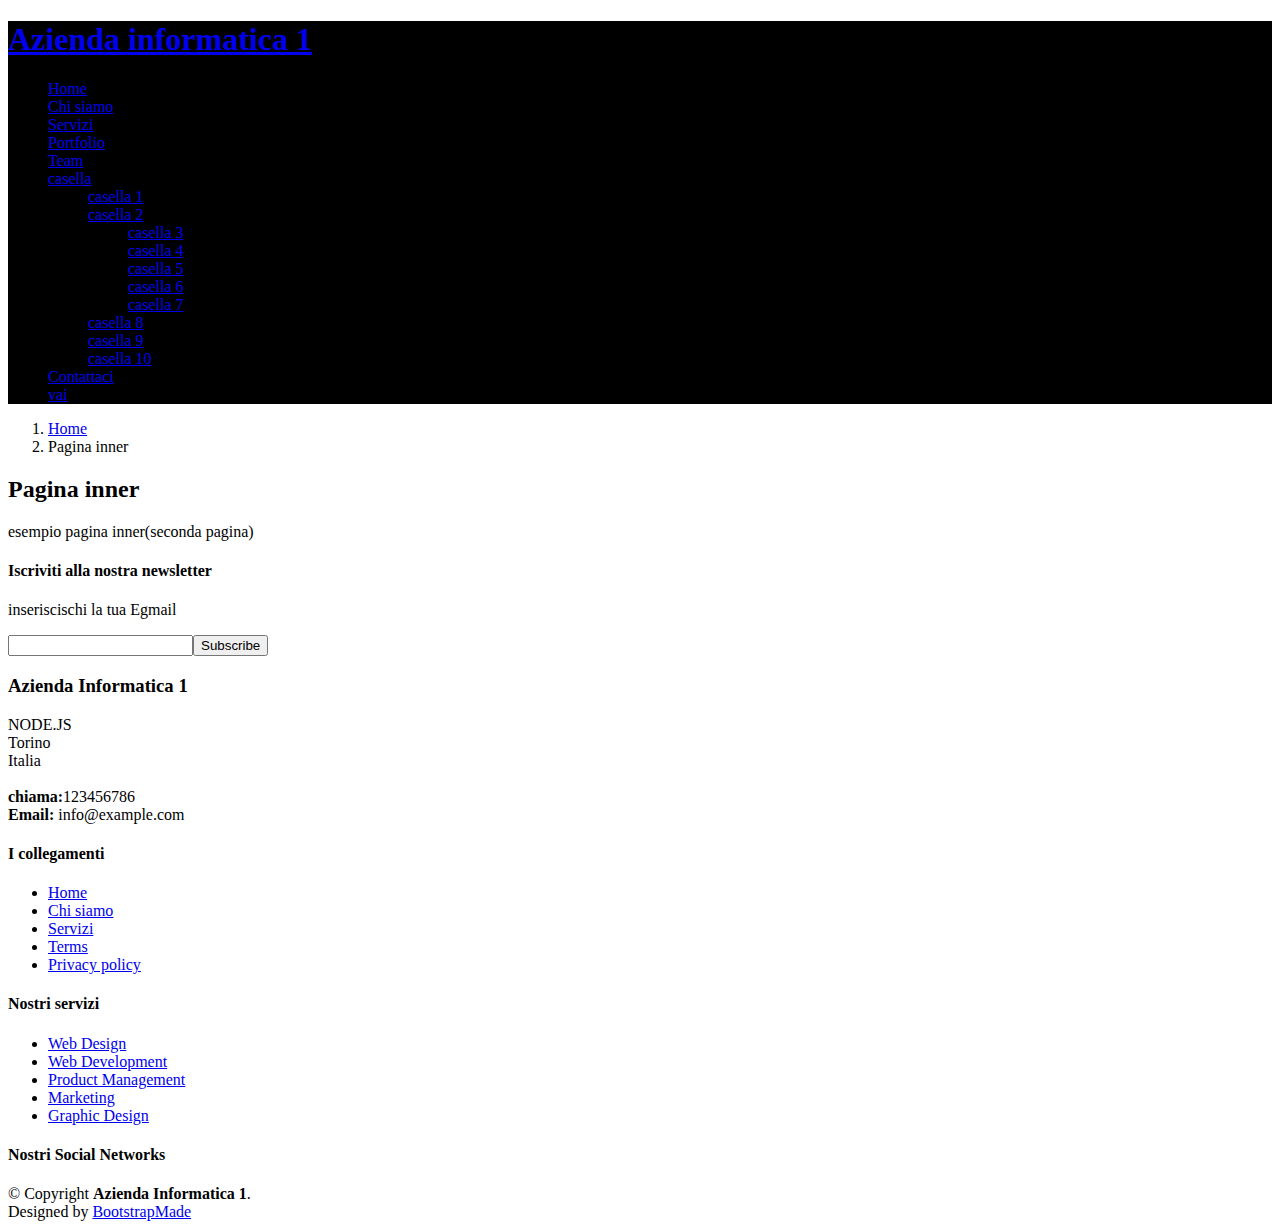
==== inner-page.html @ ce7b56e3 "Add files via upload" ====
<!DOCTYPE html>
<html lang="en">

<head>
  <meta charset="utf-8">
  <meta content="width=device-width, initial-scale=1.0" name="viewport">

  <title>Inner Page - Arsha Bootstrap Template</title>
  <meta content="" name="description">
  <meta content="" name="keywords">

  <link href="assets/img/favicon.png" rel="icon">
  <link href="assets/img/apple-touch-icon.png" rel="apple-touch-icon">


  <link href="https://fonts.googleapis.com/css?family=Open+Sans:300,300i,400,400i,600,600i,700,700i|Jost:300,300i,400,400i,500,500i,600,600i,700,700i|Poppins:300,300i,400,400i,500,500i,600,600i,700,700i" rel="stylesheet">

  <link href="assets/vendor/aos/aos.css" rel="stylesheet">
  <link href="assets/vendor/bootstrap/css/bootstrap.min.css" rel="stylesheet">
  <link href="assets/vendor/bootstrap-icons/bootstrap-icons.css" rel="stylesheet">
  <link href="assets/vendor/boxicons/css/boxicons.min.css" rel="stylesheet">
  <link href="assets/vendor/glightbox/css/glightbox.min.css" rel="stylesheet">
  <link href="assets/vendor/remixicon/remixicon.css" rel="stylesheet">
  <link href="assets/vendor/swiper/swiper-bundle.min.css" rel="stylesheet">

  <link href="assets/css/style.css" rel="stylesheet">

</head>

<body>

  <header id="header" class="fixed-top "style="background-color: black;">
    <div class="container d-flex align-items-center" >

      <h1 class="logo me-auto"><a href="index.html">Azienda informatica 1</a></h1>

      <nav id="navbar" class="navbar">
        <ul>
          <li><a class="nav-link scrollto active" href="#hero">Home</a></li>
          <li><a class="nav-link scrollto" href="#about">Chi siamo</a></li>
          <li><a class="nav-link scrollto" href="#services">Servizi</a></li>
          <li><a class="nav-link   scrollto" href="#portfolio">Portfolio</a></li>
          <li><a class="nav-link scrollto" href="#team">Team</a></li>
          <li class="dropdown"><a href="#"><span>casella </span> <i class="bi bi-chevron-down"></i></a>
            <ul>
              <li><a href="#">casella 1</a></li>
              <li class="dropdown"><a href="#"><span>casella 2</span> <i class="bi bi-chevron-right"></i></a>
                <ul>
                  <li><a href="#">casella 3</a></li>
                  <li><a href="#">casella 4</a></li>
                  <li><a href="#">casella 5</a></li>
                  <li><a href="#">casella 6</a></li>
                  <li><a href="#">casella 7</a></li>
                </ul>
              </li>
              <li><a href="#">casella 8</a></li>
              <li><a href="#">casella 9</a></li>
              <li><a href="#">casella 10</a></li>
            </ul>
          </li>
          <li><a class="nav-link scrollto" href="#contact">Contattaci</a></li>
          <li><a class="getstarted scrollto" href="#about">vai</a></li>
        </ul>
        <i class="bi bi-list mobile-nav-toggle"></i>
      </nav>

    </div>
  </header>
  <main id="main">

    <section id="breadcrumbs" class="breadcrumbs">
      <div class="container">

        <ol>
          <li><a href="index.html">Home</a></li>
          <li>Pagina inner</li>
        </ol>
        <h2>Pagina inner</h2>

      </div>
    </section>

    <section class="inner-page">
      <div class="container">
        <p>
          esempio pagina inner(seconda pagina)
        </p>
      </div>
    </section>

  </main>

  <footer id="footer">

    <div class="footer-newsletter">
      <div class="container">
        <div class="row justify-content-center">
          <div class="col-lg-6">
            <h4>Iscriviti alla nostra newsletter</h4>
            <p>inseriscischi la tua Egmail</p>
            <form action="" method="post">
              <input type="email" name="email"><input type="submit" value="Subscribe">
            </form>
          </div>
        </div>
      </div>
    </div>

    <div class="footer-top">
      <div class="container">
        <div class="row">

          <div class="col-lg-3 col-md-6 footer-contact">
            <h3>Azienda Informatica 1</h3>
            <p>
              NODE.JS <br>
              Torino<br>
              Italia <br><br>
              <strong>chiama:</strong>123456786<br>
              <strong>Email:</strong> info@example.com<br>
            </p>
          </div>

          <div class="col-lg-3 col-md-6 footer-links">
            <h4>I collegamenti</h4>
            <ul>
              <li><i class="bx bx-chevron-right"></i> <a href="#">Home</a></li>
              <li><i class="bx bx-chevron-right"></i> <a href="#">Chi siamo</a></li>
              <li><i class="bx bx-chevron-right"></i> <a href="#">Servizi</a></li>
              <li><i class="bx bx-chevron-right"></i> <a href="#">Terms </a></li>
              <li><i class="bx bx-chevron-right"></i> <a href="#">Privacy policy</a></li>
            </ul>
          </div>

          <div class="col-lg-3 col-md-6 footer-links">
            <h4>Nostri servizi</h4>
            <ul>
              <li><i class="bx bx-chevron-right"></i> <a href="#">Web Design</a></li>
              <li><i class="bx bx-chevron-right"></i> <a href="#">Web Development</a></li>
              <li><i class="bx bx-chevron-right"></i> <a href="#">Product Management</a></li>
              <li><i class="bx bx-chevron-right"></i> <a href="#">Marketing</a></li>
              <li><i class="bx bx-chevron-right"></i> <a href="#">Graphic Design</a></li>
            </ul>
          </div>

          <div class="col-lg-3 col-md-6 footer-links">
            <h4>Nostri Social Networks</h4>
            <div class="social-links mt-3">
              <a href="#" class="twitter"><i class="bx bxl-twitter"></i></a>
              <a href="#" class="facebook"><i class="bx bxl-facebook"></i></a>
              <a href="#" class="instagram"><i class="bx bxl-instagram"></i></a>
              <a href="#" class="google-plus"><i class="bx bxl-skype"></i></a>
              <a href="#" class="linkedin"><i class="bx bxl-linkedin"></i></a>
            </div>
          </div>

        </div>
      </div>
    </div>

    <div class="container footer-bottom clearfix">
      <div class="copyright">
        &copy; Copyright <strong><span>Azienda Informatica 1</span></strong>.
      <div class="credits">
        Designed by <a href="https://bootstrapmade.com/">BootstrapMade</a>
      </div>
    </div>
  </footer>


  <div id="preloader"></div>
  <a href="#" class="back-to-top d-flex align-items-center justify-content-center"><i class="bi bi-arrow-up-short"></i></a>

  <!-- Vendor JS Files -->
  <script src="assets/vendor/aos/aos.js"></script>
  <script src="assets/vendor/bootstrap/js/bootstrap.bundle.min.js"></script>
  <script src="assets/vendor/glightbox/js/glightbox.min.js"></script>
  <script src="assets/vendor/isotope-layout/isotope.pkgd.min.js"></script>
  <script src="assets/vendor/swiper/swiper-bundle.min.js"></script>
  <script src="assets/vendor/waypoints/noframework.waypoints.js"></script>
  <script src="assets/vendor/php-email-form/validate.js"></script>

  <!-- Template Main JS File -->
  <script src="assets/js/main.js"></script>

</body>

</html>
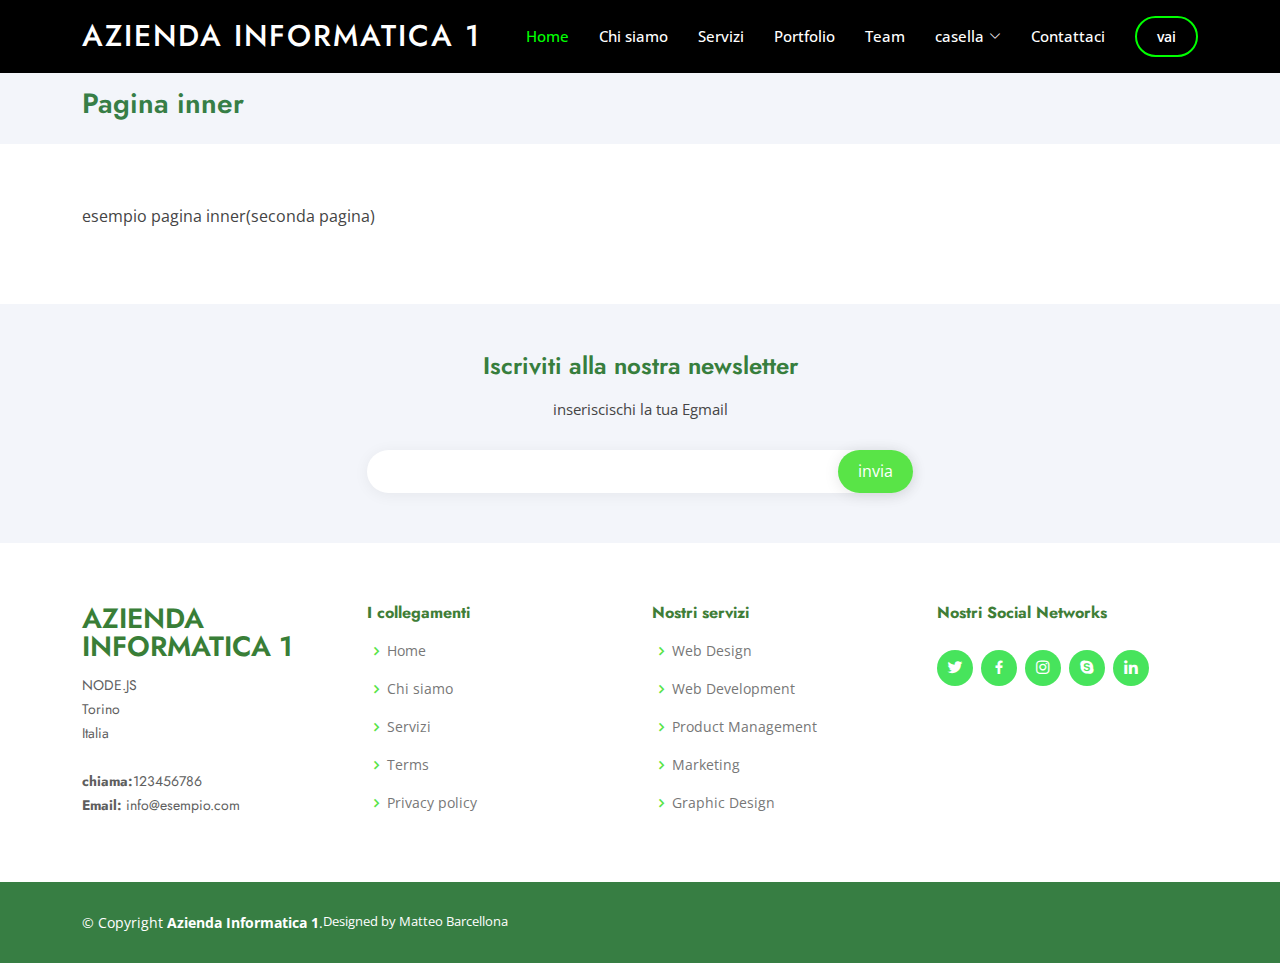
==== commit ef71841a: "Add files via upload" ====
--- a/inner-page.html
+++ b/inner-page.html
@@ -5,7 +5,7 @@
   <meta charset="utf-8">
   <meta content="width=device-width, initial-scale=1.0" name="viewport">
 
-  <title>Inner Page - Arsha Bootstrap Template</title>
+
   <meta content="" name="description">
   <meta content="" name="keywords">
 
@@ -71,10 +71,6 @@
     <section id="breadcrumbs" class="breadcrumbs">
       <div class="container">
 
-        <ol>
-          <li><a href="index.html">Home</a></li>
-          <li>Pagina inner</li>
-        </ol>
         <h2>Pagina inner</h2>
 
       </div>
@@ -99,7 +95,7 @@
             <h4>Iscriviti alla nostra newsletter</h4>
             <p>inseriscischi la tua Egmail</p>
             <form action="" method="post">
-              <input type="email" name="email"><input type="submit" value="Subscribe">
+              <input type="email" name="email"><input type="submit" value="invia">
             </form>
           </div>
         </div>
@@ -117,7 +113,7 @@
               Torino<br>
               Italia <br><br>
               <strong>chiama:</strong>123456786<br>
-              <strong>Email:</strong> info@example.com<br>
+              <strong>Email:</strong> info@esempio.com<br>
             </p>
           </div>
 
@@ -162,7 +158,7 @@
       <div class="copyright">
         &copy; Copyright <strong><span>Azienda Informatica 1</span></strong>.
       <div class="credits">
-        Designed by <a href="https://bootstrapmade.com/">BootstrapMade</a>
+        Designed by Matteo Barcellona
       </div>
     </div>
   </footer>
@@ -171,7 +167,6 @@
   <div id="preloader"></div>
   <a href="#" class="back-to-top d-flex align-items-center justify-content-center"><i class="bi bi-arrow-up-short"></i></a>
 
-  <!-- Vendor JS Files -->
   <script src="assets/vendor/aos/aos.js"></script>
   <script src="assets/vendor/bootstrap/js/bootstrap.bundle.min.js"></script>
   <script src="assets/vendor/glightbox/js/glightbox.min.js"></script>
@@ -180,7 +175,6 @@
   <script src="assets/vendor/waypoints/noframework.waypoints.js"></script>
   <script src="assets/vendor/php-email-form/validate.js"></script>
 
-  <!-- Template Main JS File -->
   <script src="assets/js/main.js"></script>
 
 </body>
